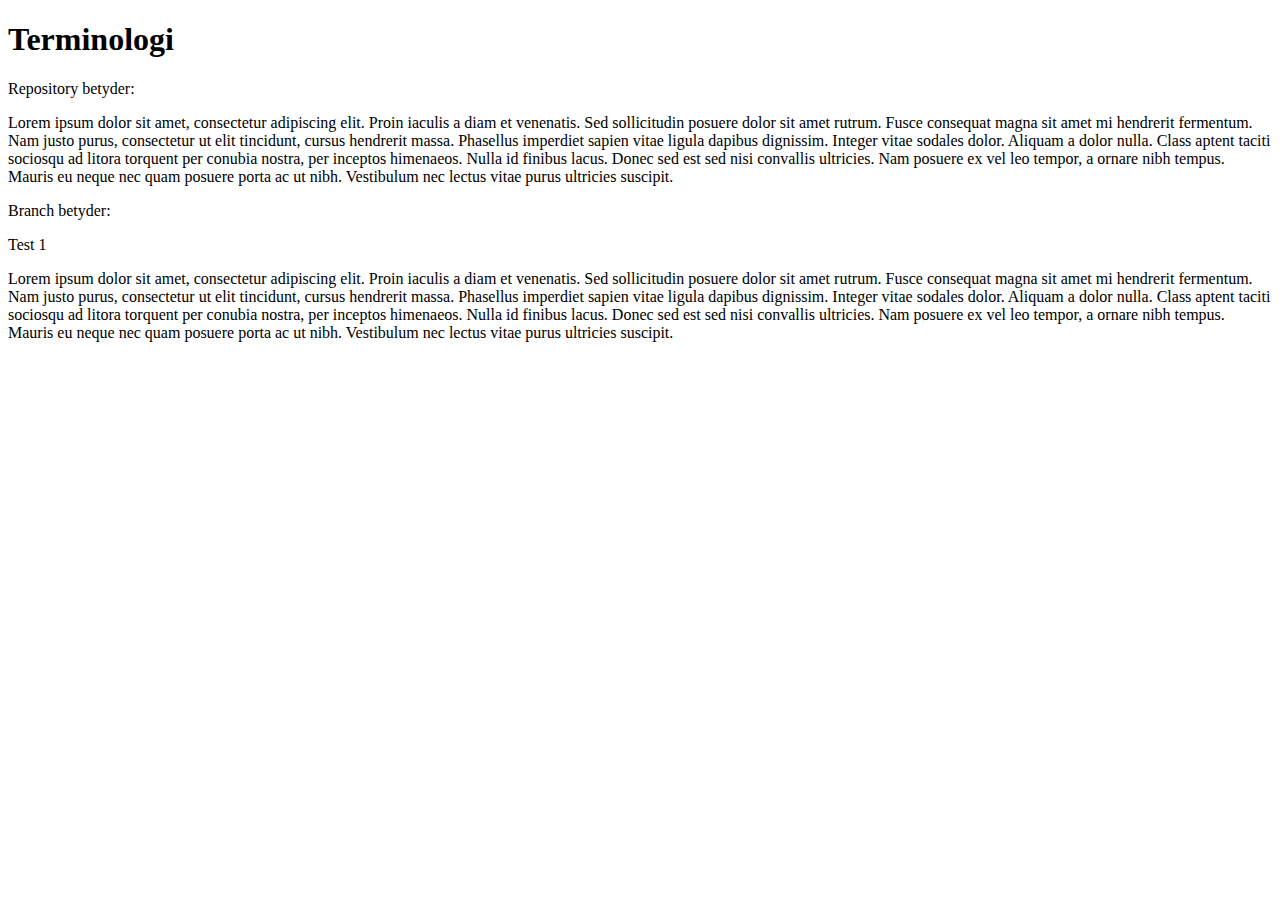
==== term1.html @ 1454c59e "Update term1.html" ====
<!DOCTYPE html>
<html>
   <head>
      <meta charset="UTF-8" />
      <link href="style.css" rel="stylesheet">
   </head>
  <body>
      <h1>Terminologi</h1>
      <p>Repository betyder:</p>
      <p>Lorem ipsum dolor sit amet, consectetur adipiscing elit. Proin iaculis a diam et venenatis. Sed sollicitudin posuere dolor sit amet rutrum. Fusce consequat magna sit amet mi hendrerit fermentum. Nam justo purus, consectetur ut elit tincidunt, cursus hendrerit massa. Phasellus imperdiet sapien vitae ligula dapibus dignissim. Integer vitae sodales dolor. Aliquam a dolor nulla. Class aptent taciti sociosqu ad litora torquent per conubia nostra, per inceptos himenaeos. Nulla id finibus lacus. Donec sed est sed nisi convallis ultricies. Nam posuere ex vel leo tempor, a ornare nibh tempus. Mauris eu neque nec quam posuere porta ac ut nibh. Vestibulum nec lectus vitae purus ultricies suscipit.</p>
      <p>Branch betyder:</p>
      <p>Test 1</p>
      <p>Lorem ipsum dolor sit amet, consectetur adipiscing elit. Proin iaculis a diam et venenatis. Sed sollicitudin posuere dolor sit amet rutrum. Fusce consequat magna sit amet mi hendrerit fermentum. Nam justo purus, consectetur ut elit tincidunt, cursus hendrerit massa. Phasellus imperdiet sapien vitae ligula dapibus dignissim. Integer vitae sodales dolor. Aliquam a dolor nulla. Class aptent taciti sociosqu ad litora torquent per conubia nostra, per inceptos himenaeos. Nulla id finibus lacus. Donec sed est sed nisi convallis ultricies. Nam posuere ex vel leo tempor, a ornare nibh tempus. Mauris eu neque nec quam posuere porta ac ut nibh. Vestibulum nec lectus vitae purus ultricies suscipit.</p>
</html>
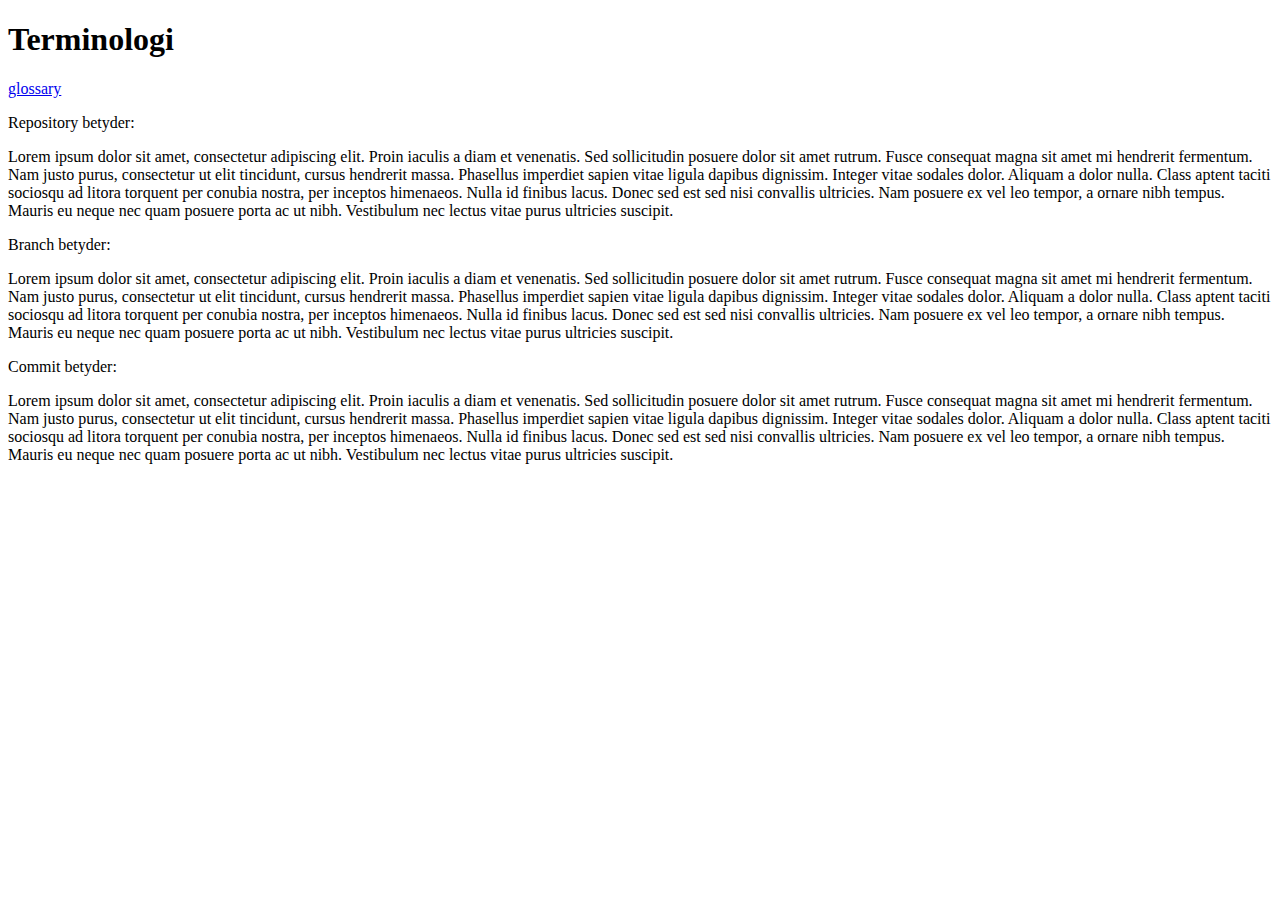
==== commit c0918a51: "Merge pull request #3 from margareta75/merge-term-pages-into-one" ====
--- a/term1.html
+++ b/term1.html
@@ -1,14 +1,53 @@
 <!DOCTYPE html>
 <html>
-   <head>
-      <meta charset="UTF-8" />
-      <link href="style.css" rel="stylesheet">
-   </head>
+  <head>
+    <meta charset="UTF-8" />
+    <link href="style.css" rel="stylesheet" />
+    <title>VH slut G | Terms</title>
+  </head>
   <body>
-      <h1>Terminologi</h1>
-      <p>Repository betyder:</p>
-      <p>Lorem ipsum dolor sit amet, consectetur adipiscing elit. Proin iaculis a diam et venenatis. Sed sollicitudin posuere dolor sit amet rutrum. Fusce consequat magna sit amet mi hendrerit fermentum. Nam justo purus, consectetur ut elit tincidunt, cursus hendrerit massa. Phasellus imperdiet sapien vitae ligula dapibus dignissim. Integer vitae sodales dolor. Aliquam a dolor nulla. Class aptent taciti sociosqu ad litora torquent per conubia nostra, per inceptos himenaeos. Nulla id finibus lacus. Donec sed est sed nisi convallis ultricies. Nam posuere ex vel leo tempor, a ornare nibh tempus. Mauris eu neque nec quam posuere porta ac ut nibh. Vestibulum nec lectus vitae purus ultricies suscipit.</p>
-      <p>Branch betyder:</p>
-      <p>Test 1</p>
-      <p>Lorem ipsum dolor sit amet, consectetur adipiscing elit. Proin iaculis a diam et venenatis. Sed sollicitudin posuere dolor sit amet rutrum. Fusce consequat magna sit amet mi hendrerit fermentum. Nam justo purus, consectetur ut elit tincidunt, cursus hendrerit massa. Phasellus imperdiet sapien vitae ligula dapibus dignissim. Integer vitae sodales dolor. Aliquam a dolor nulla. Class aptent taciti sociosqu ad litora torquent per conubia nostra, per inceptos himenaeos. Nulla id finibus lacus. Donec sed est sed nisi convallis ultricies. Nam posuere ex vel leo tempor, a ornare nibh tempus. Mauris eu neque nec quam posuere porta ac ut nibh. Vestibulum nec lectus vitae purus ultricies suscipit.</p>
+    <h1>Terminologi</h1>
+    <a href="https://docs.github.com/en/get-started/quickstart/github-glossary"
+      >glossary</a
+    >
+    <p>Repository betyder:</p>
+    <p>
+      Lorem ipsum dolor sit amet, consectetur adipiscing elit. Proin iaculis a
+      diam et venenatis. Sed sollicitudin posuere dolor sit amet rutrum. Fusce
+      consequat magna sit amet mi hendrerit fermentum. Nam justo purus,
+      consectetur ut elit tincidunt, cursus hendrerit massa. Phasellus imperdiet
+      sapien vitae ligula dapibus dignissim. Integer vitae sodales dolor.
+      Aliquam a dolor nulla. Class aptent taciti sociosqu ad litora torquent per
+      conubia nostra, per inceptos himenaeos. Nulla id finibus lacus. Donec sed
+      est sed nisi convallis ultricies. Nam posuere ex vel leo tempor, a ornare
+      nibh tempus. Mauris eu neque nec quam posuere porta ac ut nibh. Vestibulum
+      nec lectus vitae purus ultricies suscipit.
+    </p>
+    <p>Branch betyder:</p>
+    <p>
+      Lorem ipsum dolor sit amet, consectetur adipiscing elit. Proin iaculis a
+      diam et venenatis. Sed sollicitudin posuere dolor sit amet rutrum. Fusce
+      consequat magna sit amet mi hendrerit fermentum. Nam justo purus,
+      consectetur ut elit tincidunt, cursus hendrerit massa. Phasellus imperdiet
+      sapien vitae ligula dapibus dignissim. Integer vitae sodales dolor.
+      Aliquam a dolor nulla. Class aptent taciti sociosqu ad litora torquent per
+      conubia nostra, per inceptos himenaeos. Nulla id finibus lacus. Donec sed
+      est sed nisi convallis ultricies. Nam posuere ex vel leo tempor, a ornare
+      nibh tempus. Mauris eu neque nec quam posuere porta ac ut nibh. Vestibulum
+      nec lectus vitae purus ultricies suscipit.
+    </p>
+    <p>Commit betyder:</p>
+    <p>
+      Lorem ipsum dolor sit amet, consectetur adipiscing elit. Proin iaculis a
+      diam et venenatis. Sed sollicitudin posuere dolor sit amet rutrum. Fusce
+      consequat magna sit amet mi hendrerit fermentum. Nam justo purus,
+      consectetur ut elit tincidunt, cursus hendrerit massa. Phasellus imperdiet
+      sapien vitae ligula dapibus dignissim. Integer vitae sodales dolor.
+      Aliquam a dolor nulla. Class aptent taciti sociosqu ad litora torquent per
+      conubia nostra, per inceptos himenaeos. Nulla id finibus lacus. Donec sed
+      est sed nisi convallis ultricies. Nam posuere ex vel leo tempor, a ornare
+      nibh tempus. Mauris eu neque nec quam posuere porta ac ut nibh. Vestibulum
+      nec lectus vitae purus ultricies suscipit.
+    </p>
+  </body>
 </html>
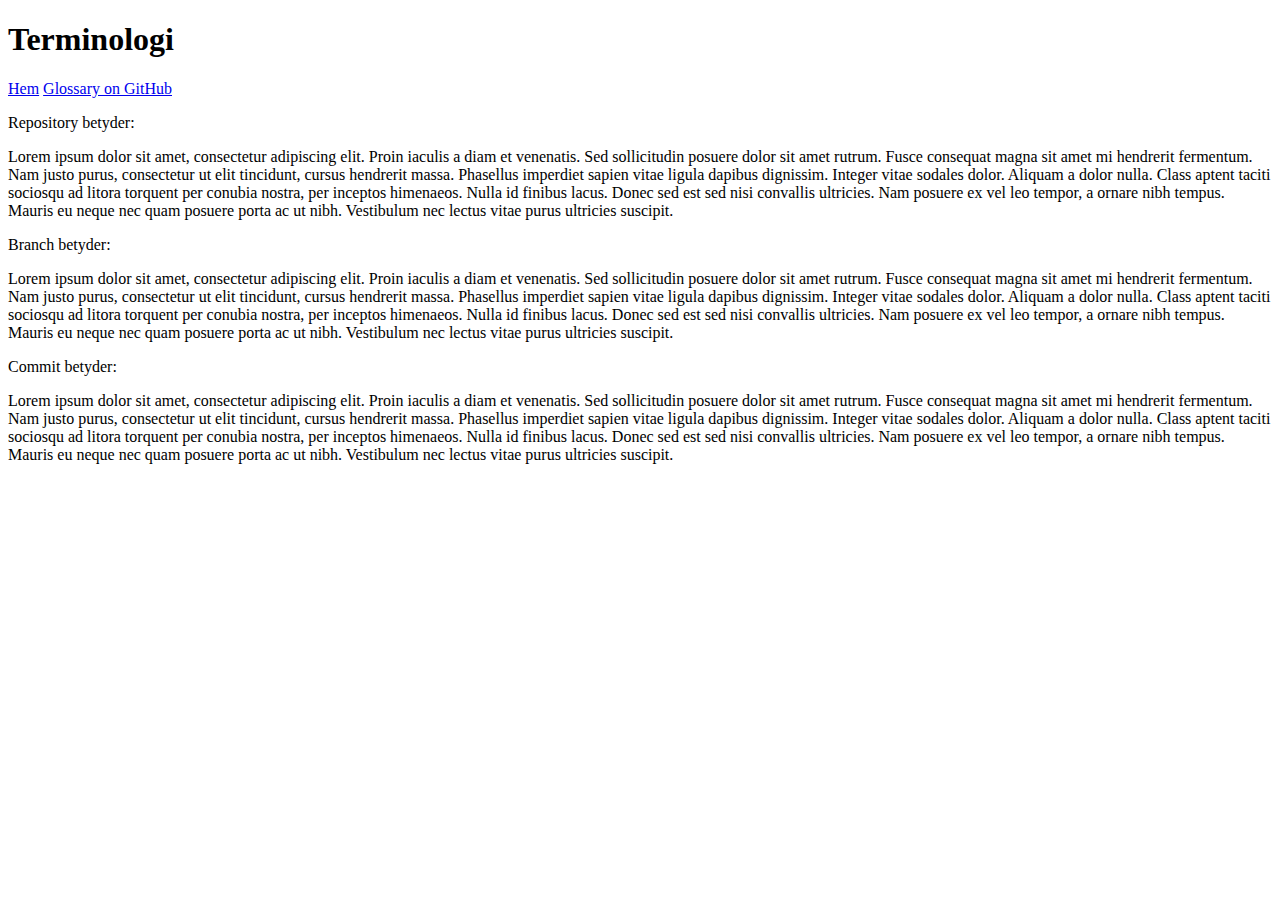
==== commit 17d8dd77: "Merge pull request #9 from margareta75/fix-navigation-bar" ====
--- a/term1.html
+++ b/term1.html
@@ -7,8 +7,11 @@
   </head>
   <body>
     <h1>Terminologi</h1>
-    <a href="https://docs.github.com/en/get-started/quickstart/github-glossary"
-      >glossary</a
+    <a href="index.html">Hem</a>
+    <a
+      href="https://docs.github.com/en/get-started/quickstart/github-glossary"
+      target="_blank"
+      >Glossary on GitHub</a
     >
     <p>Repository betyder:</p>
     <p>
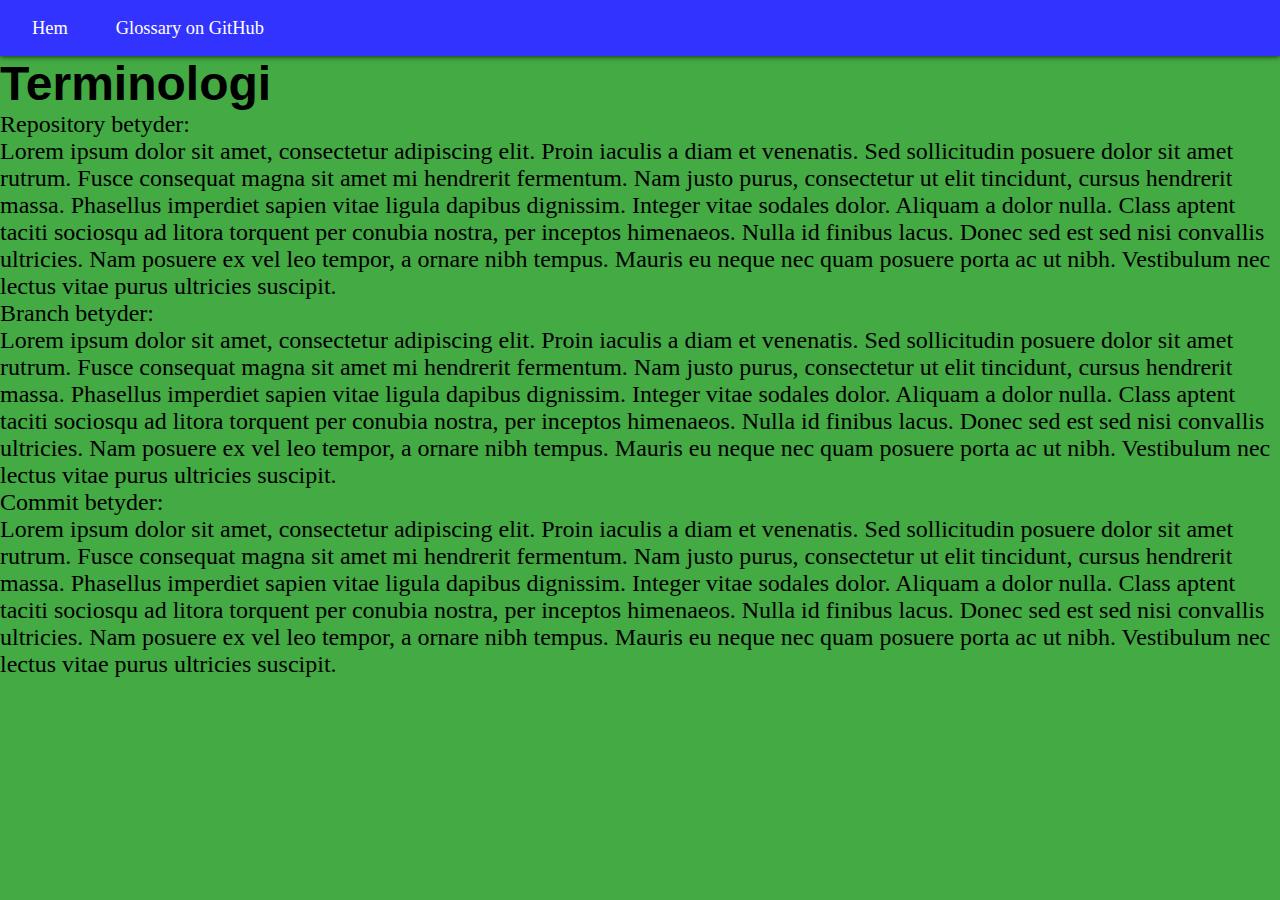
==== commit d367b2dd: "Style navigation bar" ====
--- a/term1.html
+++ b/term1.html
@@ -6,13 +6,19 @@
     <title>VH slut G | Terms</title>
   </head>
   <body>
+   <nav class="nav-container">
+      <ul>
+        <li><a href="index.html">Hem</a></li>
+        <li>
+          <a
+            href="https://docs.github.com/en/get-started/quickstart/github-glossary"
+            target="_blank"
+            >Glossary on GitHub</a
+          >
+        </li>
+      </ul>
+    </nav>
     <h1>Terminologi</h1>
-    <a href="index.html">Hem</a>
-    <a
-      href="https://docs.github.com/en/get-started/quickstart/github-glossary"
-      target="_blank"
-      >Glossary on GitHub</a
-    >
     <p>Repository betyder:</p>
     <p>
       Lorem ipsum dolor sit amet, consectetur adipiscing elit. Proin iaculis a
--- a/style.css
+++ b/style.css
@@ -0,0 +1,51 @@
+* {
+  margin: 0;
+  padding: 0;
+}
+
+body {
+  background: #44aa44;
+  background-color: #44aa44;
+}
+
+nav {
+  position: sticky;
+  top: 0;
+}
+
+.nav-container ul {
+  display: flex;
+  flex-direction: row;
+  align-items: center;
+  justify-content: flex-start;
+  list-style-type: none;
+  height: 2.5rem;
+  padding: 0.5rem;
+  background-color: #3333FF;
+  box-shadow: 0px 1px 5px rgba(0, 0, 0, 0.7);
+}
+
+.nav-container a {
+  font-size: 1.15rem;
+  color: white;
+  padding: 0.5rem 1.5rem;
+  text-decoration: none;
+}
+
+.nav-container a:hover {
+  border-bottom: solid 2px #FF0080;
+}
+
+h1 {
+  font-family: Arial;
+  font-size: 3em;
+}
+
+p {
+  font-family: Times New Roman;
+  font-size: 1.5em;
+}
+
+a {
+  color: white;
+}
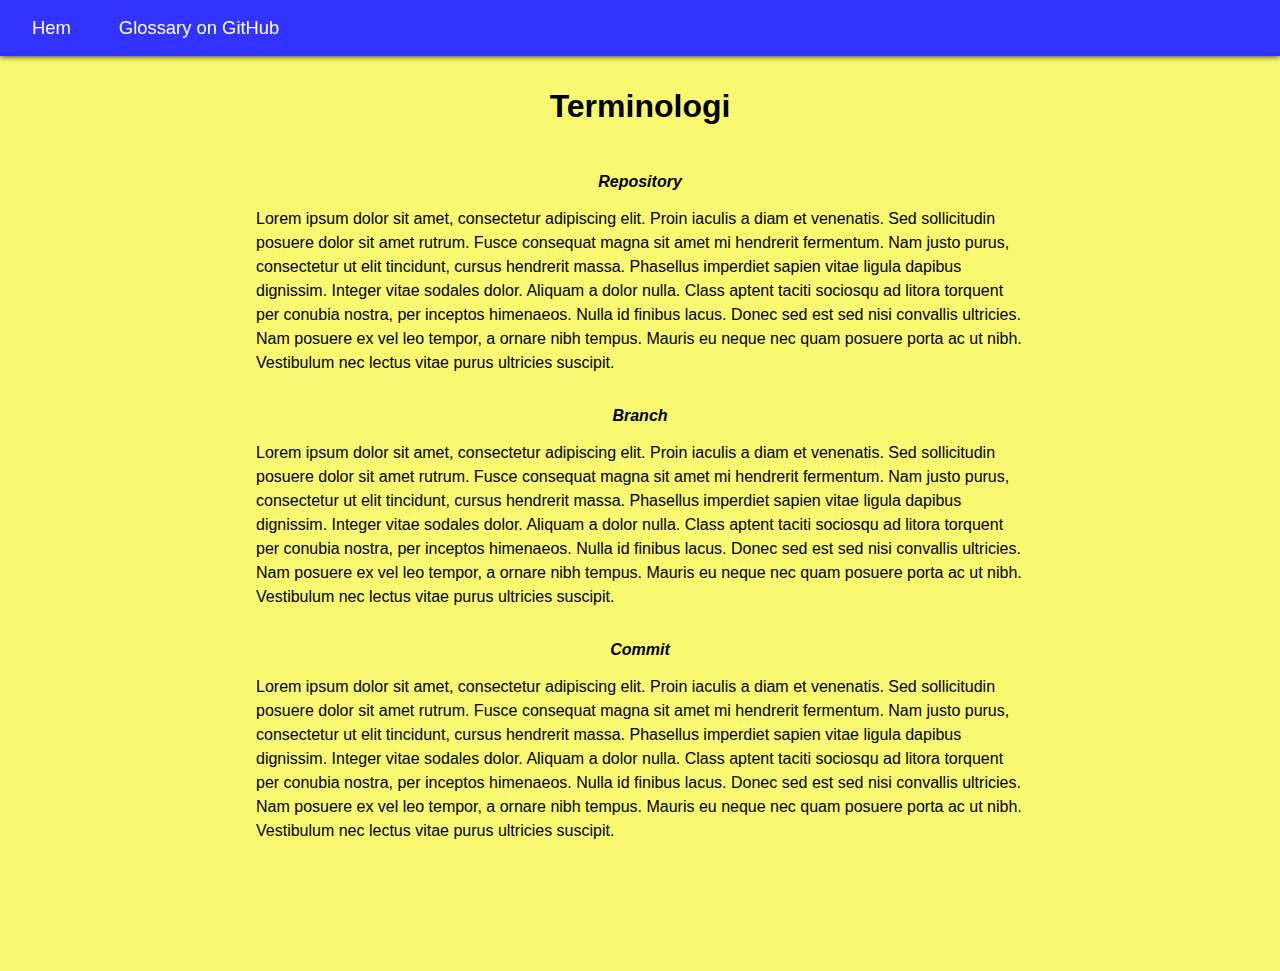
==== commit 02c2da57: "Merge pull request #14 from margareta75/style-pages" ====
--- a/term1.html
+++ b/term1.html
@@ -6,7 +6,7 @@
     <title>VH slut G | Terms</title>
   </head>
   <body>
-   <nav class="nav-container">
+    <nav class="nav-container">
       <ul>
         <li><a href="index.html">Hem</a></li>
         <li>
@@ -18,45 +18,52 @@
         </li>
       </ul>
     </nav>
-    <h1>Terminologi</h1>
-    <p>Repository betyder:</p>
-    <p>
-      Lorem ipsum dolor sit amet, consectetur adipiscing elit. Proin iaculis a
-      diam et venenatis. Sed sollicitudin posuere dolor sit amet rutrum. Fusce
-      consequat magna sit amet mi hendrerit fermentum. Nam justo purus,
-      consectetur ut elit tincidunt, cursus hendrerit massa. Phasellus imperdiet
-      sapien vitae ligula dapibus dignissim. Integer vitae sodales dolor.
-      Aliquam a dolor nulla. Class aptent taciti sociosqu ad litora torquent per
-      conubia nostra, per inceptos himenaeos. Nulla id finibus lacus. Donec sed
-      est sed nisi convallis ultricies. Nam posuere ex vel leo tempor, a ornare
-      nibh tempus. Mauris eu neque nec quam posuere porta ac ut nibh. Vestibulum
-      nec lectus vitae purus ultricies suscipit.
-    </p>
-    <p>Branch betyder:</p>
-    <p>
-      Lorem ipsum dolor sit amet, consectetur adipiscing elit. Proin iaculis a
-      diam et venenatis. Sed sollicitudin posuere dolor sit amet rutrum. Fusce
-      consequat magna sit amet mi hendrerit fermentum. Nam justo purus,
-      consectetur ut elit tincidunt, cursus hendrerit massa. Phasellus imperdiet
-      sapien vitae ligula dapibus dignissim. Integer vitae sodales dolor.
-      Aliquam a dolor nulla. Class aptent taciti sociosqu ad litora torquent per
-      conubia nostra, per inceptos himenaeos. Nulla id finibus lacus. Donec sed
-      est sed nisi convallis ultricies. Nam posuere ex vel leo tempor, a ornare
-      nibh tempus. Mauris eu neque nec quam posuere porta ac ut nibh. Vestibulum
-      nec lectus vitae purus ultricies suscipit.
-    </p>
-    <p>Commit betyder:</p>
-    <p>
-      Lorem ipsum dolor sit amet, consectetur adipiscing elit. Proin iaculis a
-      diam et venenatis. Sed sollicitudin posuere dolor sit amet rutrum. Fusce
-      consequat magna sit amet mi hendrerit fermentum. Nam justo purus,
-      consectetur ut elit tincidunt, cursus hendrerit massa. Phasellus imperdiet
-      sapien vitae ligula dapibus dignissim. Integer vitae sodales dolor.
-      Aliquam a dolor nulla. Class aptent taciti sociosqu ad litora torquent per
-      conubia nostra, per inceptos himenaeos. Nulla id finibus lacus. Donec sed
-      est sed nisi convallis ultricies. Nam posuere ex vel leo tempor, a ornare
-      nibh tempus. Mauris eu neque nec quam posuere porta ac ut nibh. Vestibulum
-      nec lectus vitae purus ultricies suscipit.
-    </p>
+    <main>
+      <header><h1>Terminologi</h1></header>
+      <div class="terms-div">
+        <h4>Repository</h4>
+        <p>
+          Lorem ipsum dolor sit amet, consectetur adipiscing elit. Proin iaculis
+          a diam et venenatis. Sed sollicitudin posuere dolor sit amet rutrum.
+          Fusce consequat magna sit amet mi hendrerit fermentum. Nam justo
+          purus, consectetur ut elit tincidunt, cursus hendrerit massa.
+          Phasellus imperdiet sapien vitae ligula dapibus dignissim. Integer
+          vitae sodales dolor. Aliquam a dolor nulla. Class aptent taciti
+          sociosqu ad litora torquent per conubia nostra, per inceptos
+          himenaeos. Nulla id finibus lacus. Donec sed est sed nisi convallis
+          ultricies. Nam posuere ex vel leo tempor, a ornare nibh tempus. Mauris
+          eu neque nec quam posuere porta ac ut nibh. Vestibulum nec lectus
+          vitae purus ultricies suscipit.
+        </p>
+        <h4>Branch</h4>
+        <p>
+          Lorem ipsum dolor sit amet, consectetur adipiscing elit. Proin iaculis
+          a diam et venenatis. Sed sollicitudin posuere dolor sit amet rutrum.
+          Fusce consequat magna sit amet mi hendrerit fermentum. Nam justo
+          purus, consectetur ut elit tincidunt, cursus hendrerit massa.
+          Phasellus imperdiet sapien vitae ligula dapibus dignissim. Integer
+          vitae sodales dolor. Aliquam a dolor nulla. Class aptent taciti
+          sociosqu ad litora torquent per conubia nostra, per inceptos
+          himenaeos. Nulla id finibus lacus. Donec sed est sed nisi convallis
+          ultricies. Nam posuere ex vel leo tempor, a ornare nibh tempus. Mauris
+          eu neque nec quam posuere porta ac ut nibh. Vestibulum nec lectus
+          vitae purus ultricies suscipit.
+        </p>
+        <h4>Commit</h4>
+        <p>
+          Lorem ipsum dolor sit amet, consectetur adipiscing elit. Proin iaculis
+          a diam et venenatis. Sed sollicitudin posuere dolor sit amet rutrum.
+          Fusce consequat magna sit amet mi hendrerit fermentum. Nam justo
+          purus, consectetur ut elit tincidunt, cursus hendrerit massa.
+          Phasellus imperdiet sapien vitae ligula dapibus dignissim. Integer
+          vitae sodales dolor. Aliquam a dolor nulla. Class aptent taciti
+          sociosqu ad litora torquent per conubia nostra, per inceptos
+          himenaeos. Nulla id finibus lacus. Donec sed est sed nisi convallis
+          ultricies. Nam posuere ex vel leo tempor, a ornare nibh tempus. Mauris
+          eu neque nec quam posuere porta ac ut nibh. Vestibulum nec lectus
+          vitae purus ultricies suscipit.
+        </p>
+      </div>
+    </main>
   </body>
 </html>
--- a/style.css
+++ b/style.css
@@ -4,8 +4,15 @@
 }
 
 body {
-  background: #44aa44;
-  background-color: #44aa44;
+  background-color: #f9f871;
+  font-family: Tahoma, Helvetica, Verdana, Arial, sans-serif;
+}
+
+main {
+  display: flex;
+  flex-direction: column;
+  align-items: center;
+  padding: 0 0 8rem;
 }
 
 nav {
@@ -21,7 +28,7 @@
   list-style-type: none;
   height: 2.5rem;
   padding: 0.5rem;
-  background-color: #3333FF;
+  background-color: #3333ff;
   box-shadow: 0px 1px 5px rgba(0, 0, 0, 0.7);
 }
 
@@ -33,19 +40,64 @@
 }
 
 .nav-container a:hover {
-  border-bottom: solid 2px #FF0080;
+  border-bottom: solid 2px #ff0080;
+}
+
+header {
+   text-align: center;
+   padding: 2rem 0 1rem;
 }
 
 h1 {
-  font-family: Arial;
-  font-size: 3em;
+  font-size: 2em;
+  font-family: "Franklin Gothic Medium", "Arial Narrow", Arial, sans-serif;
 }
 
-p {
-  font-family: Times New Roman;
-  font-size: 1.5em;
+h2 {
+   border: #ff0080 solid 3px;
+   color:#3333ff;
+   font-family: "Franklin Gothic Medium", "Arial Narrow", Arial, sans-serif;
+   font-style: italic;
+   margin: 2rem;
+   padding: 2rem 1rem;
 }
 
-a {
-  color: white;
+h4 {
+   padding: 2rem 0 1rem;
+   font-family: "Franklin Gothic Medium", "Arial Narrow", Arial, sans-serif;
+   font-style: italic;
 }
+
+.info-div {
+  display: flex;
+  flex-direction: row;
+  align-items: center;
+  margin: auto;
+  width: 60%;
+}
+
+.info-div p {
+  width: 70%;
+  padding: 1rem;
+  margin: 1rem;
+  line-height: 2;
+}
+
+.avatar {
+  border-radius: 50%;
+  width: 12.5rem;
+  height: 12.5rem;
+  margin: 1rem;
+}
+
+.terms-div {
+   display: flex;
+   flex-direction: column;
+   align-items: center;
+   margin: auto;
+   width: 60%;
+}
+
+.terms-div p {
+   line-height: 1.5;
+}